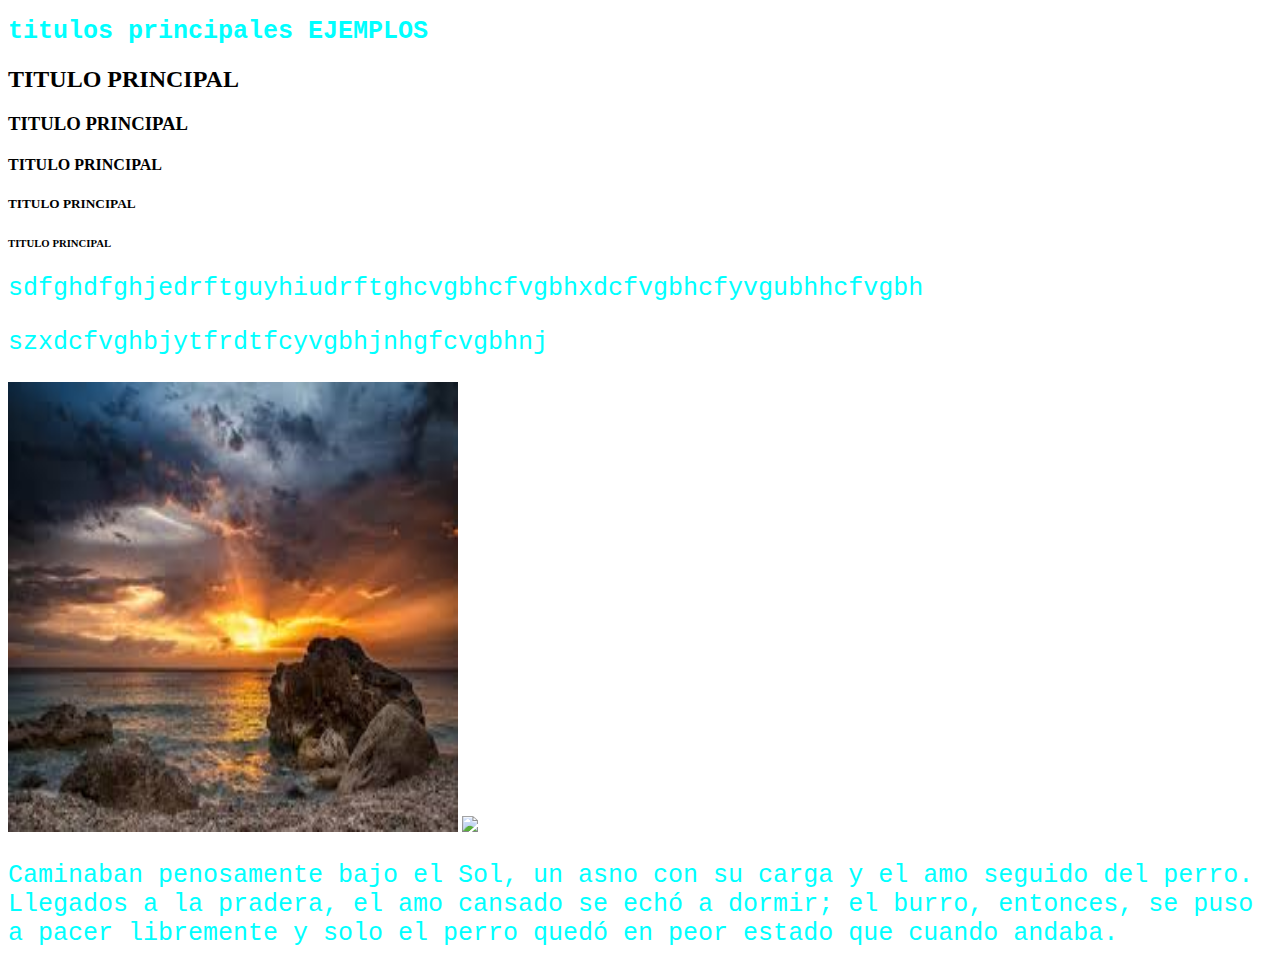
==== index.html @ fe284698 "agregando estructura del proyecto" ====
<!DOCTYPE html>

<html lang="en"> 
    <head>
        <meta charset="UTF-8">
        <meta name="viewport" content="width=device-width,initial-scale=1.0">
        <link rel="stylesheet" href="./CSS//style.css">
    </head>
    <head>
        <title> PRIMERA PAGINA</title>
    </head>
    <body>
        <h1 class="p">titulos principales EJEMPLOS</h1>
        <h2>TITULO PRINCIPAL</h2>
        <h3>TITULO PRINCIPAL</h3>
        <h4>TITULO PRINCIPAL</h4>
        <h5>TITULO PRINCIPAL</h5>
        <h6>TITULO PRINCIPAL</h6>

        <p>sdfghdfghjedrftguyhiudrftghcvgbhcfvgbhxdcfvgbhcfyvgubhhcfvgbh</p>
        <!-- <br> -->
        <p>
            szxdcfvghbjytfrdtfcyvgbhjnhgfcvgbhnj
        </p>
<img width="450" height="450"  src="images.jpg" alt="sol">
<img src="https://encrypted-tbn0.gstatic.com/images?q=tbn:ANd9GcT86S_ZlKylXOd3eTqAW5KXxkngeiP-uUxtNA&s">
<!-- DATOS DE LAS IMAGENES -->
 <div>
    <p>
        Caminaban penosamente bajo el Sol, un asno con su carga y el amo seguido del perro.

Llegados a la pradera, el amo cansado se echó a dormir; el burro, entonces, se puso a pacer libremente y solo el perro quedó en peor estado que cuando andaba.
    </p>
 </div>
</body>
    </html>
---- CSS/style.css ----
p{
    font-family: 'Courier New', Courier, monospace;
    font-size: 25px;
    color: aqua;
    }
.p{
font-family: 'Courier New', Courier, monospace;
font-size: 25px;
color: aqua;
}
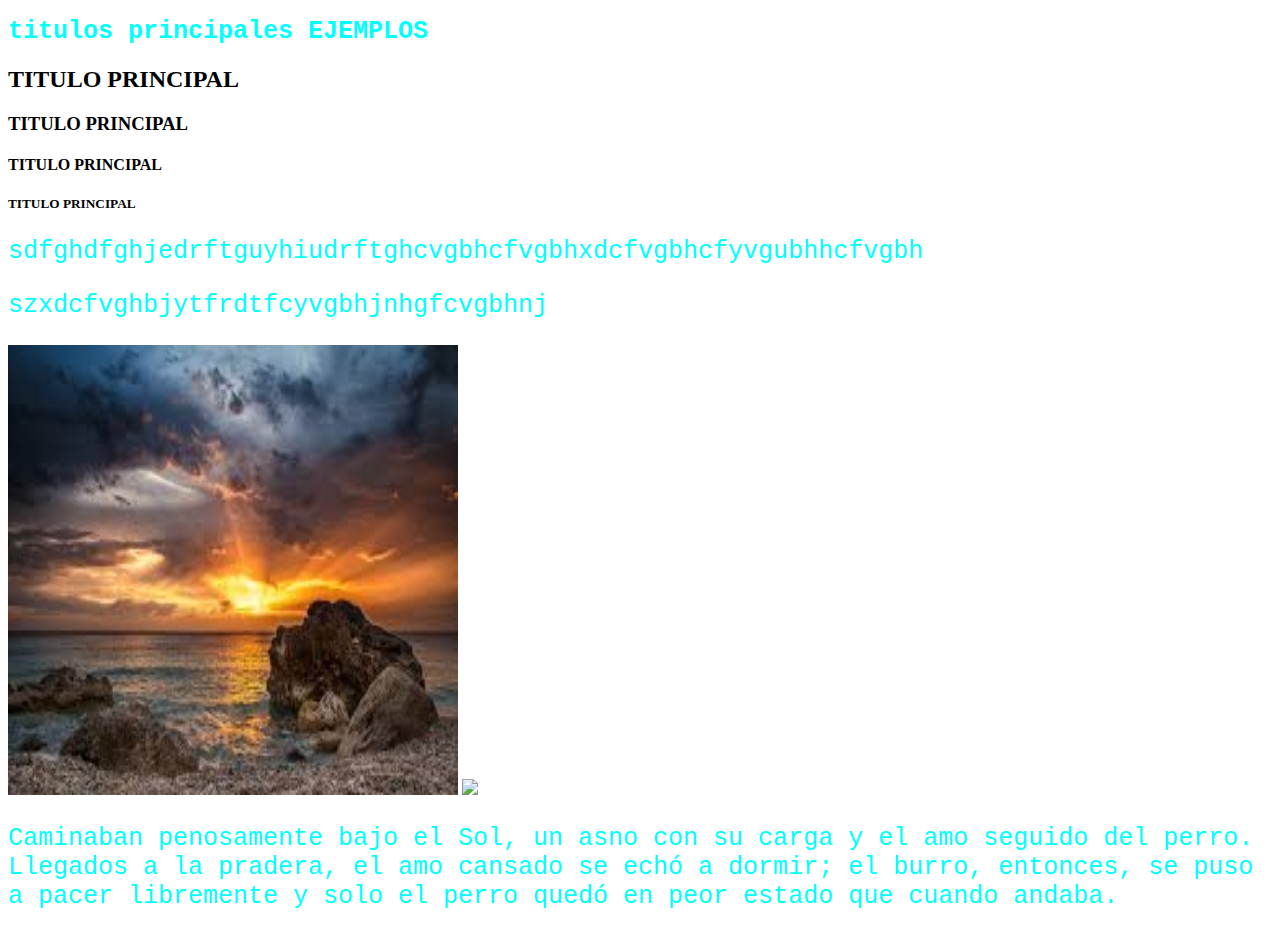
==== commit b5ecc354: "agregando cambios de estilo de img" ====
--- a/index.html
+++ b/index.html
@@ -15,14 +15,14 @@
         <h3>TITULO PRINCIPAL</h3>
         <h4>TITULO PRINCIPAL</h4>
         <h5>TITULO PRINCIPAL</h5>
-        <h6>TITULO PRINCIPAL</h6>
+        <h6></h6>
 
         <p>sdfghdfghjedrftguyhiudrftghcvgbhcfvgbhxdcfvgbhcfyvgubhhcfvgbh</p>
         <!-- <br> -->
         <p>
             szxdcfvghbjytfrdtfcyvgbhjnhgfcvgbhnj
         </p>
-<img width="450" height="450"  src="images.jpg" alt="sol">
+<img class="img-p" width="450" height="450" src="images.jpg" alt="sol">
 <img src="https://encrypted-tbn0.gstatic.com/images?q=tbn:ANd9GcT86S_ZlKylXOd3eTqAW5KXxkngeiP-uUxtNA&s">
 <!-- DATOS DE LAS IMAGENES -->
  <div>
--- a/CSS/style.css
+++ b/CSS/style.css
@@ -7,4 +7,7 @@
 font-family: 'Courier New', Courier, monospace;
 font-size: 25px;
 color: aqua;
+.img-p{
+    border-radius: 50%;
+}
 }